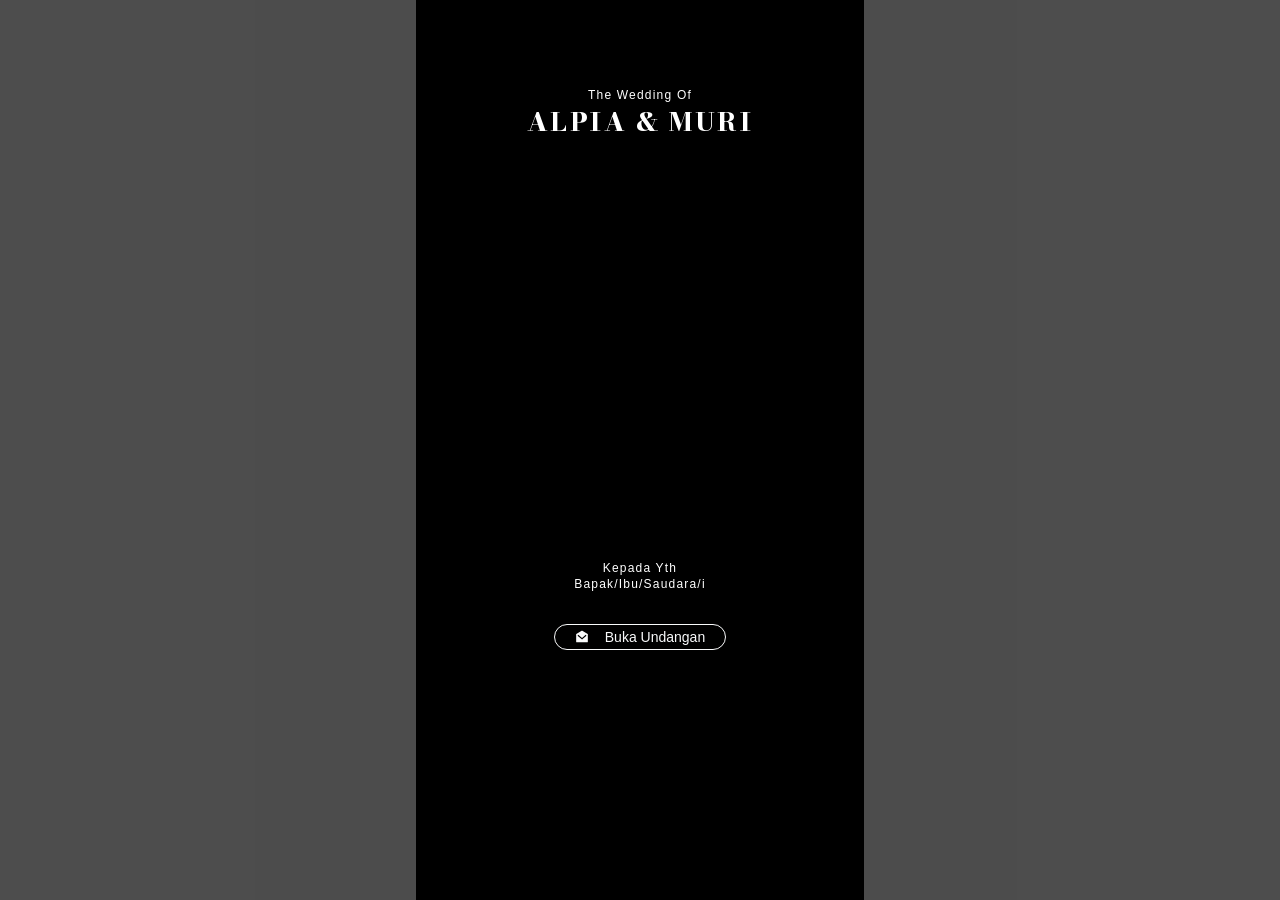
==== index.html @ f4f8a222 "Initial commit" ====
<!DOCTYPE html><html lang="en" class="geist_a71539c9-module__T19VSG__variable geist_mono_8d43a2aa-module__8Li5zG__variable bodoni_moda_7652cf96-module__VlKSiG__variable h-full antialiased"><head><meta charSet="utf-8"/><meta name="viewport" content="width=device-width, initial-scale=1"/><link rel="preload" href="/_next/static/media/52b5d5098cb87ddd-s.p.3r2y_bth_sjsm.woff2" as="font" crossorigin="" type="font/woff2"/><link rel="preload" href="/_next/static/media/797e433ab948586e-s.p.0r6juujl39pe6.woff2" as="font" crossorigin="" type="font/woff2"/><link rel="preload" href="/_next/static/media/caa3a2e1cccd8315-s.p.0wgildi0cnwt9.woff2" as="font" crossorigin="" type="font/woff2"/><link rel="stylesheet" href="/_next/static/chunks/2h4cigusio7qq.css" data-precedence="next"/><link rel="preload" as="script" fetchPriority="low" href="/_next/static/chunks/1xg6dlppo8pon.js"/><script src="/_next/static/chunks/1yfk8ndrhrifn.js" async=""></script><script src="/_next/static/chunks/2mbp4sn_dxc5r.js" async=""></script><script src="/_next/static/chunks/0s5_pk4kzxk9z.js" async=""></script><script src="/_next/static/chunks/turbopack-2jgj5ky967_so.js" async=""></script><script src="/_next/static/chunks/3q5otk3kvhg4o.js" async="" crossorigin=""></script><script src="/_next/static/chunks/3sauvjtik_92y.js" async="" crossorigin=""></script><title>Wedding of Alpia &amp; Muri</title><meta name="description" content="Tanpa mengurangi rasa hormat, kami mengundang anda untuk hadir di acara pernikahan kami."/><meta property="og:title" content="Wedding of Alpia &amp; Muri"/><meta property="og:description" content="Tanpa mengurangi rasa hormat, kami mengundang anda untuk hadir di acara pernikahan kami."/><meta property="og:url" content="https://wedding-alpia-and-muri.amy.web.id/"/><meta property="og:site_name" content="Undangan Aqiqah"/><meta property="og:locale" content="id_ID"/><meta property="og:image" content="https://res.cloudinary.com/l57gpxko/image/upload/w_800,c_limit,q_auto,f_auto/v1788965086/landing_1_zumnjy.webp"/><meta property="og:image:width" content="800"/><meta property="og:image:height" content="800"/><meta property="og:image:alt" content="Wedding of Alpia &amp; Muri"/><meta property="og:type" content="website"/><meta name="twitter:card" content="summary_large_image"/><meta name="twitter:title" content="Wedding of Alpia &amp; Muri"/><meta name="twitter:description" content="Dengan penuh rasa syukur kepada Allah SWT..."/><meta name="twitter:image" content="https://res.cloudinary.com/l57gpxko/image/upload/w_800,c_limit,q_auto,f_auto/v1788965086/landing_1_zumnjy.webp"/><link rel="icon" href="/favicon.ico?favicon.310s7px8fjeit.ico" sizes="256x256" type="image/x-icon"/><meta name="next-size-adjust" content=""/><script src="/_next/static/chunks/0cz1d0mv5g_q7.js" noModule=""></script></head><body class="min-h-full flex flex-col"><div hidden=""><!--$--><!--/$--></div><!--$!--><template data-dgst="BAILOUT_TO_CLIENT_SIDE_RENDERING"></template><!--/$--><script src="/_next/static/chunks/1xg6dlppo8pon.js" id="_R_" async=""></script><script>(self.__next_f=self.__next_f||[]).push([0])</script><script>self.__next_f.push([1,"1:\"$Sreact.fragment\"\n2:\"$Sreact.suspense\"\n3:I[6219,[\"/_next/static/chunks/3q5otk3kvhg4o.js\"],\"default\"]\n4:I[45813,[\"/_next/static/chunks/3q5otk3kvhg4o.js\"],\"default\"]\n5:I[95279,[\"/_next/static/chunks/3q5otk3kvhg4o.js\"],\"ClientPageRoot\"]\n6:I[31713,[\"/_next/static/chunks/3q5otk3kvhg4o.js\",\"/_next/static/chunks/3sauvjtik_92y.js\"],\"default\"]\n9:I[11174,[\"/_next/static/chunks/3q5otk3kvhg4o.js\"],\"OutletBoundary\"]\nb:I[11174,[\"/_next/static/chunks/3q5otk3kvhg4o.js\"],\"ViewportBoundary\"]\nd:I[11174,[\"/_next/static/chunks/3q5otk3kvhg4o.js\"],\"MetadataBoundary\"]\nf:I[60874,[\"/_next/static/chunks/3q5otk3kvhg4o.js\"],\"default\",1]\n:HL[\"/_next/static/chunks/2h4cigusio7qq.css\",\"style\"]\n:HL[\"/_next/static/media/52b5d5098cb87ddd-s.p.3r2y_bth_sjsm.woff2\",\"font\",{\"crossOrigin\":\"\",\"type\":\"font/woff2\"}]\n:HL[\"/_next/static/media/797e433ab948586e-s.p.0r6juujl39pe6.woff2\",\"font\",{\"crossOrigin\":\"\",\"type\":\"font/woff2\"}]\n:HL[\"/_next/static/media/caa3a2e1cccd8315-s.p.0wgildi0cnwt9.woff2\",\"font\",{\"crossOrigin\":\"\",\"type\":\"font/woff2\"}]\n0:{\"P\":null,\"c\":[\"\",\"\"],\"q\":\"\",\"i\":false,\"f\":[[[\"\",{\"children\":[\"__PAGE__\",{},\"$undefined\",\"$undefined\",4608]},\"$undefined\",\"$undefined\",4624],[[\"$\",\"$1\",\"c\",{\"children\":[[[\"$\",\"link\",\"0\",{\"rel\":\"stylesheet\",\"href\":\"/_next/static/chunks/2h4cigusio7qq.css\",\"precedence\":\"next\",\"crossOrigin\":\"$undefined\",\"nonce\":\"$undefined\"}],[\"$\",\"script\",\"script-0\",{\"src\":\"/_next/static/chunks/3q5otk3kvhg4o.js\",\"async\":true,\"nonce\":\"$undefined\"}]],[\"$\",\"html\",null,{\"lang\":\"en\",\"className\":\"geist_a71539c9-module__T19VSG__variable geist_mono_8d43a2aa-module__8Li5zG__variable bodoni_moda_7652cf96-module__VlKSiG__variable h-full antialiased\",\"children\":[\"$\",\"body\",null,{\"className\":\"min-h-full flex flex-col\",\"children\":[\"$\",\"$2\",null,{\"children\":[\"$\",\"$L3\",null,{\"parallelRouterKey\":\"children\",\"error\":\"$undefined\",\"errorStyles\":\"$undefined\",\"errorScripts\":\"$undefined\",\"template\":[\"$\",\"$L4\",null,{}],\"templateStyles\":\"$undefined\",\"templateScripts\":\"$undefined\",\"notFound\":[[[\"$\",\"title\",null,{\"children\":\"404: This page could not be found.\"}],[\"$\",\"div\",null,{\"style\":{\"fontFamily\":\"system-ui,\\\"Segoe UI\\\",Roboto,Helvetica,Arial,sans-serif,\\\"Apple Color Emoji\\\",\\\"Segoe UI Emoji\\\"\",\"height\":\"100vh\",\"textAlign\":\"center\",\"display\":\"flex\",\"flexDirection\":\"column\",\"alignItems\":\"center\",\"justifyContent\":\"center\"},\"children\":[\"$\",\"div\",null,{\"children\":[[\"$\",\"style\",null,{\"dangerouslySetInnerHTML\":{\"__html\":\"body{color:#000;background:#fff;margin:0}.next-error-h1{border-right:1px solid rgba(0,0,0,.3)}@media (prefers-color-scheme:dark){body{color:#fff;background:#000}.next-error-h1{border-right:1px solid rgba(255,255,255,.3)}}\"}}],[\"$\",\"h1\",null,{\"className\":\"next-error-h1\",\"style\":{\"display\":\"inline-block\",\"margin\":\"0 20px 0 0\",\"padding\":\"0 23px 0 0\",\"fontSize\":24,\"fontWeight\":500,\"verticalAlign\":\"top\",\"lineHeight\":\"49px\"},\"children\":404}],[\"$\",\"div\",null,{\"style\":{\"display\":\"inline-block\"},\"children\":[\"$\",\"h2\",null,{\"style\":{\"fontSize\":14,\"fontWeight\":400,\"lineHeight\":\"49px\",\"margin\":0},\"children\":\"This page could not be found.\"}]}]]}]}]],[]],\"forbidden\":\"$undefined\",\"unauthorized\":\"$undefined\"}]}]}]}]]}],{\"children\":[[\"$\",\"$1\",\"c\",{\"children\":[[\"$\",\"$L5\",null,{\"Component\":\"$6\",\"serverProvidedParams\":{\"searchParams\":{},\"params\":{},\"promises\":[\"$@7\",\"$@8\"]}}],[[\"$\",\"script\",\"script-0\",{\"src\":\"/_next/static/chunks/3sauvjtik_92y.js\",\"async\":true,\"nonce\":\"$undefined\"}]],[\"$\",\"$L9\",null,{\"children\":[\"$\",\"$2\",null,{\"name\":\"Next.MetadataOutlet\",\"children\":\"$@a\"}]}]]}],{},null,false,null]},null,false,null],[\"$\",\"$1\",\"h\",{\"children\":[null,[\"$\",\"$Lb\",null,{\"children\":\"$Lc\"}],[\"$\",\"div\",null,{\"hidden\":true,\"children\":[\"$\",\"$Ld\",null,{\"children\":[\"$\",\"$2\",null,{\"name\":\"Next.Metadata\",\"children\":\"$Le\"}]}]}],[\"$\",\"meta\",null,{\"name\":\"next-size-adjust\",\"content\":\"\"}]]}],false]],\"m\":\"$undefined\",\"G\":[\"$f\",[[\"$\",\"link\",\"0\",{\"rel\":\"stylesheet\",\"href\":\"/_next/static/chunks/2h4cigusio7qq.css\",\"precedence\":\"next\",\"crossOrigin\":\"$undefined\",\"nonce\":\"$undefined\"}]]],\"S\":true,\"h\":null,\"r\":\"$undefined\",\"s\":\"$undefined\",\"a\":\"$undefined\",\"l\":\"$undefined\",\"p\":\"$undefined\",\"d\":\"$undefined\",\"b\":\"_YslIHbgOgaGmcqptrGS9\"}\n7:{}\n8:\"$0:f:0:1:1:children:0:props:children:0:props:serverProvidedParams:params\"\nc:[[\"$\",\"meta\",\"0\",{\"charSet\":\"utf-8\"}],[\"$\",\"meta\",\"1\",{\"name\":\"viewport\",\"content\":\"width=device-width, initial-scale=1\"}]]\n10:I[13881,[\"/_next/static/chunks/3q5otk3kvhg4o.js\"],\"IconMark\"]\na:null\ne:[[\"$\",\"title\",\"0\",{\"children\":\"Wedding of Alpia \u0026 Muri\"}],[\"$\",\"meta\",\"1\",{\"name\":\"description\",\"content\":\"Tanpa mengurangi rasa hormat, kami mengundang anda untuk hadir di acara pernikahan kami.\"}],[\"$\",\"meta\",\"2\",{\"property\":\"og:title\",\"content\":\"Wedding of Alpia \u0026 Muri\"}],[\"$\",\"meta\",\"3\",{\"property\":\"og:description\",\"content\":\"Tanpa mengurangi rasa hormat, kami mengundang anda untuk hadir di acara pernikahan kami.\"}],[\"$\",\"meta\",\"4\",{\"property\":\"og:url\",\"content\":\"https://wedding-alpia-and-muri.amy.web.id/\"}],[\"$\",\"meta\",\"5\",{\"property\":\"og:site_name\",\"content\":\"Undangan Aqiqah\"}],[\"$\",\"meta\",\"6\",{\"property\":\"og:locale\",\"content\":\"id_ID\"}],[\"$\",\"meta\",\"7\",{\"property\":\"og:image\",\"content\":\"https://res.cloudinary.com/l57gpxko/image/upload/w_800,c_limit,q_auto,f_auto/v1788965086/landing_1_zumnjy.webp\"}],[\"$\",\"meta\",\"8\",{\"property\":\"og:image:width\",\"content\":\"800\"}],[\"$\",\"meta\",\"9\",{\"property\":\"og:image:height\",\"content\":\"800\"}],[\"$\",\"meta\",\"10\",{\"property\":\"og:image:alt\",\"content\":\"Wedding of Alpia \u0026 Muri\"}],[\"$\",\"meta\",\"11\",{\"property\":\"og:type\",\"content\":\"website\"}],[\"$\",\"meta\",\"12\",{\"name\":\"twitter:card\",\"content\":\"summary_large_image\"}],[\"$\",\"meta\",\"13\",{\"name\":\"twitter:title\",\"content\":\"Wedding of Alpia \u0026 Muri\"}],[\"$\",\"meta\",\"14\",{\"name\":\"twitter:description\",\"content\":\"Dengan penuh rasa syukur kepada Allah SWT...\"}],[\"$\",\"meta\",\"15\",{\"name\":\"twitter:image\",\"content\":\"https://res.cloudinary.com/l57gpxko/image/upload/w_800,c_limit,q_auto,f_auto/v1788965086/landing_1_zumnjy.webp\"}],[\"$\",\"link\",\"16\",{\"rel\":\"icon\",\"href\":\"/favicon.ico?favicon.310s7px8fjeit.ico\",\"sizes\":\"256x256\",\"type\":\"image/x-icon\"}],[\"$\",\"$L10\",\"17\",{}]]\n"])</script></body></html>
---- _next/static/chunks/2h4cigusio7qq.css ----
@font-face{font-family:Geist;font-style:normal;font-weight:100 900;font-display:swap;src:url(../media/fef07dbb0973bf53-s.3p2_lha1f2xer.woff2)format("woff2");unicode-range:U+460-52F,U+1C80-1C8A,U+20B4,U+2DE0-2DFF,U+A640-A69F,U+FE2E-FE2F}@font-face{font-family:Geist;font-style:normal;font-weight:100 900;font-display:swap;src:url(../media/8a480f0b521d4e75-s.1qq4vpdcun5oj.woff2)format("woff2");unicode-range:U+301,U+400-45F,U+490-491,U+4B0-4B1,U+2116}@font-face{font-family:Geist;font-style:normal;font-weight:100 900;font-display:swap;src:url(../media/53b9e256198e5412-s.390ncx5urfkfu.woff2)format("woff2");unicode-range:U+102-103,U+110-111,U+128-129,U+168-169,U+1A0-1A1,U+1AF-1B0,U+300-301,U+303-304,U+308-309,U+323,U+329,U+1EA0-1EF9,U+20AB}@font-face{font-family:Geist;font-style:normal;font-weight:100 900;font-display:swap;src:url(../media/7178b3e590c64307-s.21jp631_3pja2.woff2)format("woff2");unicode-range:U+100-2BA,U+2BD-2C5,U+2C7-2CC,U+2CE-2D7,U+2DD-2FF,U+304,U+308,U+329,U+1D00-1DBF,U+1E00-1E9F,U+1EF2-1EFF,U+2020,U+20A0-20AB,U+20AD-20C0,U+2113,U+2C60-2C7F,U+A720-A7FF}@font-face{font-family:Geist;font-style:normal;font-weight:100 900;font-display:swap;src:url(../media/caa3a2e1cccd8315-s.p.0wgildi0cnwt9.woff2)format("woff2");unicode-range:U+??,U+131,U+152-153,U+2BB-2BC,U+2C6,U+2DA,U+2DC,U+304,U+308,U+329,U+2000-206F,U+20AC,U+2122,U+2191,U+2193,U+2212,U+2215,U+FEFF,U+FFFD}@font-face{font-family:Geist Fallback;src:local(Arial);ascent-override:95.94%;descent-override:28.16%;line-gap-override:0.0%;size-adjust:104.76%}.geist_a71539c9-module__T19VSG__className{font-family:Geist,Geist Fallback;font-style:normal}.geist_a71539c9-module__T19VSG__variable{--font-geist-sans:"Geist", "Geist Fallback"}
@font-face{font-family:Geist Mono;font-style:normal;font-weight:100 900;font-display:swap;src:url(../media/5ce348bf30bf5439-s.31988l_ccedte.woff2)format("woff2");unicode-range:U+460-52F,U+1C80-1C8A,U+20B4,U+2DE0-2DFF,U+A640-A69F,U+FE2E-FE2F}@font-face{font-family:Geist Mono;font-style:normal;font-weight:100 900;font-display:swap;src:url(../media/4fa387ec64143e14-s.2tuy5pz7dlieh.woff2)format("woff2");unicode-range:U+301,U+400-45F,U+490-491,U+4B0-4B1,U+2116}@font-face{font-family:Geist Mono;font-style:normal;font-weight:100 900;font-display:swap;src:url(../media/6306c77e7c8268e4-s.2dbetqa9o8jxf.woff2)format("woff2");unicode-range:U+2000-2001,U+2004-2008,U+200A,U+23B8-23BD,U+2500-259F}@font-face{font-family:Geist Mono;font-style:normal;font-weight:100 900;font-display:swap;src:url(../media/7d817b4c03b0c5f1-s.1uyisp29ctx0d.woff2)format("woff2");unicode-range:U+102-103,U+110-111,U+128-129,U+168-169,U+1A0-1A1,U+1AF-1B0,U+300-301,U+303-304,U+308-309,U+323,U+329,U+1EA0-1EF9,U+20AB}@font-face{font-family:Geist Mono;font-style:normal;font-weight:100 900;font-display:swap;src:url(../media/bbc41e54d2fcbd21-s.1rgnod-3esatf.woff2)format("woff2");unicode-range:U+100-2BA,U+2BD-2C5,U+2C7-2CC,U+2CE-2D7,U+2DD-2FF,U+304,U+308,U+329,U+1D00-1DBF,U+1E00-1E9F,U+1EF2-1EFF,U+2020,U+20A0-20AB,U+20AD-20C0,U+2113,U+2C60-2C7F,U+A720-A7FF}@font-face{font-family:Geist Mono;font-style:normal;font-weight:100 900;font-display:swap;src:url(../media/797e433ab948586e-s.p.0r6juujl39pe6.woff2)format("woff2");unicode-range:U+??,U+131,U+152-153,U+2BB-2BC,U+2C6,U+2DA,U+2DC,U+304,U+308,U+329,U+2000-206F,U+20AC,U+2122,U+2191,U+2193,U+2212,U+2215,U+FEFF,U+FFFD}@font-face{font-family:Geist Mono Fallback;src:local(Arial);ascent-override:74.67%;descent-override:21.92%;line-gap-override:0.0%;size-adjust:134.59%}.geist_mono_8d43a2aa-module__8Li5zG__className{font-family:Geist Mono,Geist Mono Fallback;font-style:normal}.geist_mono_8d43a2aa-module__8Li5zG__variable{--font-geist-mono:"Geist Mono", "Geist Mono Fallback"}
@font-face{font-family:Bodoni Moda;font-style:normal;font-weight:400 900;font-display:swap;src:url(../media/856ed4826022579c-s.1cpddmc67dokk.woff2)format("woff2");unicode-range:U+302-303,U+305,U+307-308,U+310,U+312,U+315,U+31A,U+326-327,U+32C,U+32F-330,U+332-333,U+338,U+33A,U+346,U+34D,U+391-3A1,U+3A3-3A9,U+3B1-3C9,U+3D1,U+3D5-3D6,U+3F0-3F1,U+3F4-3F5,U+2016-2017,U+2034-2038,U+203C,U+2040,U+2043,U+2047,U+2050,U+2057,U+205F,U+2070-2071,U+2074-208E,U+2090-209C,U+20D0-20DC,U+20E1,U+20E5-20EF,U+2100-2112,U+2114-2115,U+2117-2121,U+2123-214F,U+2190,U+2192,U+2194-21AE,U+21B0-21E5,U+21F1-21F2,U+21F4-2211,U+2213-2214,U+2216-22FF,U+2308-230B,U+2310,U+2319,U+231C-2321,U+2336-237A,U+237C,U+2395,U+239B-23B7,U+23D0,U+23DC-23E1,U+2474-2475,U+25AF,U+25B3,U+25B7,U+25BD,U+25C1,U+25CA,U+25CC,U+25FB,U+266D-266F,U+27C0-27FF,U+2900-2AFF,U+2B0E-2B11,U+2B30-2B4C,U+2BFE,U+3030,U+FF5B,U+FF5D,U+1D400-1D7FF,U+1EE??}@font-face{font-family:Bodoni Moda;font-style:normal;font-weight:400 900;font-display:swap;src:url(../media/33f10b7fa82524eb-s.0ftw11mz8-j6u.woff2)format("woff2");unicode-range:U+1-C,U+E-1F,U+7F-9F,U+20DD-20E0,U+20E2-20E4,U+2150-218F,U+2190,U+2192,U+2194-2199,U+21AF,U+21E6-21F0,U+21F3,U+2218-2219,U+2299,U+22C4-22C6,U+2300-243F,U+2440-244A,U+2460-24FF,U+25A0-27BF,U+28??,U+2921-2922,U+2981,U+29BF,U+29EB,U+2B??,U+4DC0-4DFF,U+FFF9-FFFB,U+10140-1018E,U+10190-1019C,U+101A0,U+101D0-101FD,U+102E0-102FB,U+10E60-10E7E,U+1D2C0-1D2D3,U+1D2E0-1D37F,U+1F0??,U+1F100-1F1AD,U+1F1E6-1F1FF,U+1F30D-1F30F,U+1F315,U+1F31C,U+1F31E,U+1F320-1F32C,U+1F336,U+1F378,U+1F37D,U+1F382,U+1F393-1F39F,U+1F3A7-1F3A8,U+1F3AC-1F3AF,U+1F3C2,U+1F3C4-1F3C6,U+1F3CA-1F3CE,U+1F3D4-1F3E0,U+1F3ED,U+1F3F1-1F3F3,U+1F3F5-1F3F7,U+1F408,U+1F415,U+1F41F,U+1F426,U+1F43F,U+1F441-1F442,U+1F444,U+1F446-1F449,U+1F44C-1F44E,U+1F453,U+1F46A,U+1F47D,U+1F4A3,U+1F4B0,U+1F4B3,U+1F4B9,U+1F4BB,U+1F4BF,U+1F4C8-1F4CB,U+1F4D6,U+1F4DA,U+1F4DF,U+1F4E3-1F4E6,U+1F4EA-1F4ED,U+1F4F7,U+1F4F9-1F4FB,U+1F4FD-1F4FE,U+1F503,U+1F507-1F50B,U+1F50D,U+1F512-1F513,U+1F53E-1F54A,U+1F54F-1F5FA,U+1F610,U+1F650-1F67F,U+1F687,U+1F68D,U+1F691,U+1F694,U+1F698,U+1F6AD,U+1F6B2,U+1F6B9-1F6BA,U+1F6BC,U+1F6C6-1F6CF,U+1F6D3-1F6D7,U+1F6E0-1F6EA,U+1F6F0-1F6F3,U+1F6F7-1F6FC,U+1F7??,U+1F800-1F80B,U+1F810-1F847,U+1F850-1F859,U+1F860-1F887,U+1F890-1F8AD,U+1F8B0-1F8BB,U+1F8C0-1F8C1,U+1F900-1F90B,U+1F93B,U+1F946,U+1F984,U+1F996,U+1F9E9,U+1FA00-1FA6F,U+1FA70-1FA7C,U+1FA80-1FA89,U+1FA8F-1FAC6,U+1FACE-1FADC,U+1FADF-1FAE9,U+1FAF0-1FAF8,U+1FB??}@font-face{font-family:Bodoni Moda;font-style:normal;font-weight:400 900;font-display:swap;src:url(../media/34eaf81c50a1ffa9-s.0utccxs2wm2qn.woff2)format("woff2");unicode-range:U+100-2BA,U+2BD-2C5,U+2C7-2CC,U+2CE-2D7,U+2DD-2FF,U+304,U+308,U+329,U+1D00-1DBF,U+1E00-1E9F,U+1EF2-1EFF,U+2020,U+20A0-20AB,U+20AD-20C0,U+2113,U+2C60-2C7F,U+A720-A7FF}@font-face{font-family:Bodoni Moda;font-style:normal;font-weight:400 900;font-display:swap;src:url(../media/52b5d5098cb87ddd-s.p.3r2y_bth_sjsm.woff2)format("woff2");unicode-range:U+??,U+131,U+152-153,U+2BB-2BC,U+2C6,U+2DA,U+2DC,U+304,U+308,U+329,U+2000-206F,U+20AC,U+2122,U+2191,U+2193,U+2212,U+2215,U+FEFF,U+FFFD}@font-face{font-family:Bodoni Moda Fallback;src:local(Times New Roman);ascent-override:98.5%;descent-override:35.02%;line-gap-override:0.0%;size-adjust:114.22%}.bodoni_moda_7652cf96-module__VlKSiG__className{font-family:Bodoni Moda,Bodoni Moda Fallback;font-style:normal}.bodoni_moda_7652cf96-module__VlKSiG__variable{--font-bodoni-moda:"Bodoni Moda", "Bodoni Moda Fallback"}
@layer properties{@supports (((-webkit-hyphens:none)) and (not (margin-trim:inline))) or ((-moz-orient:inline) and (not (color:rgb(from red r g b)))){*,:before,:after,::backdrop{--tw-translate-x:0;--tw-translate-y:0;--tw-translate-z:0;--tw-border-style:solid;--tw-font-weight:initial;--tw-tracking:initial;--tw-shadow:0 0 #0000;--tw-shadow-color:initial;--tw-shadow-alpha:100%;--tw-inset-shadow:0 0 #0000;--tw-inset-shadow-color:initial;--tw-inset-shadow-alpha:100%;--tw-ring-color:initial;--tw-ring-shadow:0 0 #0000;--tw-inset-ring-color:initial;--tw-inset-ring-shadow:0 0 #0000;--tw-ring-inset:initial;--tw-ring-offset-width:0px;--tw-ring-offset-color:#fff;--tw-ring-offset-shadow:0 0 #0000;--tw-duration:initial;--tw-ease:initial}}}@layer theme{:root,:host{--color-gray-50:#f9fafb;--color-black:#000;--color-white:#fff;--spacing:.25rem;--container-md:28rem;--text-xs:.75rem;--text-xs--line-height:calc(1 / .75);--text-sm:.875rem;--text-sm--line-height:calc(1.25 / .875);--text-lg:1.125rem;--text-lg--line-height:calc(1.75 / 1.125);--text-xl:1.25rem;--text-xl--line-height:calc(1.75 / 1.25);--font-weight-normal:400;--font-weight-bold:700;--font-weight-extrabold:800;--tracking-widest:.1em;--radius-2xl:1rem;--ease-in-out:cubic-bezier(.4, 0, .2, 1);--default-transition-duration:.15s;--default-transition-timing-function:cubic-bezier(.4, 0, .2, 1);--default-font-family:var(--font-geist-sans);--default-mono-font-family:var(--font-geist-mono)}@supports (color:lab(0% 0 0)){:root,:host{--color-gray-50:lab(98.2596% -.247031 -.706708)}}}@layer base{*,:after,:before,::backdrop{box-sizing:border-box;border:0 solid;margin:0;padding:0}::file-selector-button{box-sizing:border-box;border:0 solid;margin:0;padding:0}html,:host{-webkit-text-size-adjust:100%;tab-size:4;line-height:1.5;font-family:var(--default-font-family,-apple-system, BlinkMacSystemFont, "Segoe UI", Roboto, "Helvetica Neue", "Noto Sans", Arial, sans-serif, "Apple Color Emoji", "Segoe UI Emoji", "Segoe UI Symbol", "Noto Color Emoji");font-feature-settings:var(--default-font-feature-settings,normal);font-variation-settings:var(--default-font-variation-settings,normal);-webkit-tap-highlight-color:transparent}hr{height:0;color:inherit;border-top-width:1px}abbr:where([title]){-webkit-text-decoration:underline dotted;text-decoration:underline dotted}h1,h2,h3,h4,h5,h6{font-size:inherit;font-weight:inherit}a{color:inherit;-webkit-text-decoration:inherit;-webkit-text-decoration:inherit;-webkit-text-decoration:inherit;-webkit-text-decoration:inherit;text-decoration:inherit}b,strong{font-weight:bolder}code,kbd,samp,pre{font-family:var(--default-mono-font-family,ui-monospace, SFMono-Regular, Menlo, Monaco, Consolas, "Liberation Mono", "Courier New", monospace);font-feature-settings:var(--default-mono-font-feature-settings,normal);font-variation-settings:var(--default-mono-font-variation-settings,normal);font-size:1em}small{font-size:80%}sub,sup{vertical-align:baseline;font-size:75%;line-height:0;position:relative}sub{bottom:-.25em}sup{top:-.5em}table{text-indent:0;border-color:inherit;border-collapse:collapse}:-moz-focusring:where(:not(iframe)){outline:auto}progress{vertical-align:baseline}summary{display:list-item}ol,ul,menu{list-style:none}img,svg,video,canvas,audio,iframe,embed,object{vertical-align:middle;display:block}img,video{max-width:100%;height:auto}button,input,select,optgroup,textarea{font:inherit;font-feature-settings:inherit;font-variation-settings:inherit;letter-spacing:inherit;color:inherit;opacity:1;background-color:#0000;border-radius:0}::file-selector-button{font:inherit;font-feature-settings:inherit;font-variation-settings:inherit;letter-spacing:inherit;color:inherit;opacity:1;background-color:#0000;border-radius:0}:where(select:is([multiple],[size])) optgroup{font-weight:bolder}:where(select:is([multiple],[size])) optgroup option{padding-inline-start:20px}::file-selector-button{margin-inline-end:4px}::placeholder{opacity:1}@supports (not ((-webkit-appearance:-apple-pay-button))) or (contain-intrinsic-size:1px){::placeholder{color:currentColor}@supports (color:color-mix(in lab, red, red)){::placeholder{color:color-mix(in oklab, currentcolor 50%, transparent)}}}textarea{resize:vertical}::-webkit-search-decoration{-webkit-appearance:none}::-webkit-date-and-time-value{min-height:1lh;text-align:inherit}::-webkit-datetime-edit{display:inline-flex}::-webkit-datetime-edit-fields-wrapper{padding:0}::-webkit-datetime-edit{padding-block:0}::-webkit-datetime-edit-year-field{padding-block:0}::-webkit-datetime-edit-month-field{padding-block:0}::-webkit-datetime-edit-day-field{padding-block:0}::-webkit-datetime-edit-hour-field{padding-block:0}::-webkit-datetime-edit-minute-field{padding-block:0}::-webkit-datetime-edit-second-field{padding-block:0}::-webkit-datetime-edit-millisecond-field{padding-block:0}::-webkit-datetime-edit-meridiem-field{padding-block:0}::-webkit-calendar-picker-indicator{line-height:1}:-moz-ui-invalid{box-shadow:none}button,input:where([type=button],[type=reset],[type=submit]){appearance:button}::file-selector-button{appearance:button}::-webkit-inner-spin-button{height:auto}::-webkit-outer-spin-button{height:auto}[hidden]:where(:not([hidden=until-found])){display:none!important}}@layer components;@layer utilities{.absolute{position:absolute}.fixed{position:fixed}.inset-0{inset:0}.top-\[15\%\]{top:15%}.top-\[60\%\]{top:60%}.bottom-3{bottom:calc(var(--spacing) * 3)}.left-1\/2{left:50%}.z-0{z-index:0}.z-1{z-index:1}.z-9999{z-index:9999}.mx-auto{margin-inline:auto}.-mt-12{margin-top:calc(var(--spacing) * -12)}.mt-2{margin-top:calc(var(--spacing) * 2)}.mt-5{margin-top:calc(var(--spacing) * 5)}.mb-2{margin-bottom:calc(var(--spacing) * 2)}.mb-5{margin-bottom:calc(var(--spacing) * 5)}.block{display:block}.flex{display:flex}.hidden{display:none}.h-dvh{height:100dvh}.h-full{height:100%}.max-h-dvh{max-height:100dvh}.min-h-dvh{min-height:100dvh}.min-h-full{min-height:100%}.w-20{width:calc(var(--spacing) * 20)}.w-dvw{width:100dvw}.w-full{width:100%}.max-w-md{max-width:var(--container-md)}.-translate-x-1\/2{--tw-translate-x:calc(calc(1 / 2 * 100%) * -1);translate:var(--tw-translate-x) var(--tw-translate-y)}.-translate-y-full{--tw-translate-y:-100%;translate:var(--tw-translate-x) var(--tw-translate-y)}.translate-y-0{--tw-translate-y:0px;translate:var(--tw-translate-x) var(--tw-translate-y)}.cursor-pointer{cursor:pointer}.flex-col{flex-direction:column}.flex-row{flex-direction:row}.flex-wrap{flex-wrap:wrap}.items-center{align-items:center}.justify-around{justify-content:space-around}.justify-center{justify-content:center}.gap-2{gap:calc(var(--spacing) * 2)}.gap-4{gap:calc(var(--spacing) * 4)}.rounded-2xl{border-radius:var(--radius-2xl)}.rounded-full{border-radius:3.40282e38px}.border{border-style:var(--tw-border-style);border-width:1px}.bg-black{background-color:var(--color-black)}.bg-black\/30{background-color:#0000004d}@supports (color:color-mix(in lab, red, red)){.bg-black\/30{background-color:color-mix(in oklab, var(--color-black) 30%, transparent)}}.bg-black\/70{background-color:#000000b3}@supports (color:color-mix(in lab, red, red)){.bg-black\/70{background-color:color-mix(in oklab, var(--color-black) 70%, transparent)}}.bg-\[url\(\'https\:\/\/res\.cloudinary\.com\/l57gpxko\/image\/upload\/q_auto\,f_auto\/v1788965086\/landing_1_zumnjy\.webp\'\)\]{background-image:url(https://res.cloudinary.com/l57gpxko/image/upload/q_auto,f_auto/v1788965086/landing_1_zumnjy.webp)}.bg-cover{background-size:cover}.bg-center{background-position:50%}.bg-no-repeat{background-repeat:no-repeat}.object-cover{object-fit:cover}.p-1{padding:var(--spacing)}.p-2{padding:calc(var(--spacing) * 2)}.px-5{padding-inline:calc(var(--spacing) * 5)}.py-0\.5{padding-block:calc(var(--spacing) * .5)}.py-10{padding-block:calc(var(--spacing) * 10)}.text-center{text-align:center}.font-bodoni{font-family:var(--font-bodoni-moda)}.text-lg{font-size:var(--text-lg);line-height:var(--tw-leading,var(--text-lg--line-height))}.text-sm{font-size:var(--text-sm);line-height:var(--tw-leading,var(--text-sm--line-height))}.text-xl{font-size:var(--text-xl);line-height:var(--tw-leading,var(--text-xl--line-height))}.text-xs{font-size:var(--text-xs);line-height:var(--tw-leading,var(--text-xs--line-height))}.text-\[1\.6rem\]{font-size:1.6rem}.font-bold{--tw-font-weight:var(--font-weight-bold);font-weight:var(--font-weight-bold)}.font-extrabold{--tw-font-weight:var(--font-weight-extrabold);font-weight:var(--font-weight-extrabold)}.font-normal{--tw-font-weight:var(--font-weight-normal);font-weight:var(--font-weight-normal)}.tracking-widest{--tw-tracking:var(--tracking-widest);letter-spacing:var(--tracking-widest)}.text-gray-50{color:var(--color-gray-50)}.text-white{color:var(--color-white)}.uppercase{text-transform:uppercase}.antialiased{-webkit-font-smoothing:antialiased;-moz-osx-font-smoothing:grayscale}.shadow-lg{--tw-shadow:0 10px 15px -3px var(--tw-shadow-color,#0000001a), 0 4px 6px -4px var(--tw-shadow-color,#0000001a);box-shadow:var(--tw-inset-shadow), var(--tw-inset-ring-shadow), var(--tw-ring-offset-shadow), var(--tw-ring-shadow), var(--tw-shadow)}.transition-all{transition-property:all;transition-timing-function:var(--tw-ease,var(--default-transition-timing-function));transition-duration:var(--tw-duration,var(--default-transition-duration))}.transition-transform{transition-property:transform,translate,scale,rotate;transition-timing-function:var(--tw-ease,var(--default-transition-timing-function));transition-duration:var(--tw-duration,var(--default-transition-duration))}.duration-500{--tw-duration:.5s;transition-duration:.5s}.ease-in-out{--tw-ease:var(--ease-in-out);transition-timing-function:var(--ease-in-out)}}:root{--background:#fff;--foreground:#171717}@media (prefers-color-scheme:dark){:root{--background:#0a0a0a;--foreground:#ededed}}body{background:var(--background);color:var(--foreground);font-family:Arial,Helvetica,sans-serif}@property --tw-translate-x{syntax:"*";inherits:false;initial-value:0}@property --tw-translate-y{syntax:"*";inherits:false;initial-value:0}@property --tw-translate-z{syntax:"*";inherits:false;initial-value:0}@property --tw-border-style{syntax:"*";inherits:false;initial-value:solid}@property --tw-font-weight{syntax:"*";inherits:false}@property --tw-tracking{syntax:"*";inherits:false}@property --tw-shadow{syntax:"*";inherits:false;initial-value:0 0 #0000}@property --tw-shadow-color{syntax:"*";inherits:false}@property --tw-shadow-alpha{syntax:"<percentage>";inherits:false;initial-value:100%}@property --tw-inset-shadow{syntax:"*";inherits:false;initial-value:0 0 #0000}@property --tw-inset-shadow-color{syntax:"*";inherits:false}@property --tw-inset-shadow-alpha{syntax:"<percentage>";inherits:false;initial-value:100%}@property --tw-ring-color{syntax:"*";inherits:false}@property --tw-ring-shadow{syntax:"*";inherits:false;initial-value:0 0 #0000}@property --tw-inset-ring-color{syntax:"*";inherits:false}@property --tw-inset-ring-shadow{syntax:"*";inherits:false;initial-value:0 0 #0000}@property --tw-ring-inset{syntax:"*";inherits:false}@property --tw-ring-offset-width{syntax:"<length>";inherits:false;initial-value:0}@property --tw-ring-offset-color{syntax:"*";inherits:false;initial-value:#fff}@property --tw-ring-offset-shadow{syntax:"*";inherits:false;initial-value:0 0 #0000}@property --tw-duration{syntax:"*";inherits:false}@property --tw-ease{syntax:"*";inherits:false}
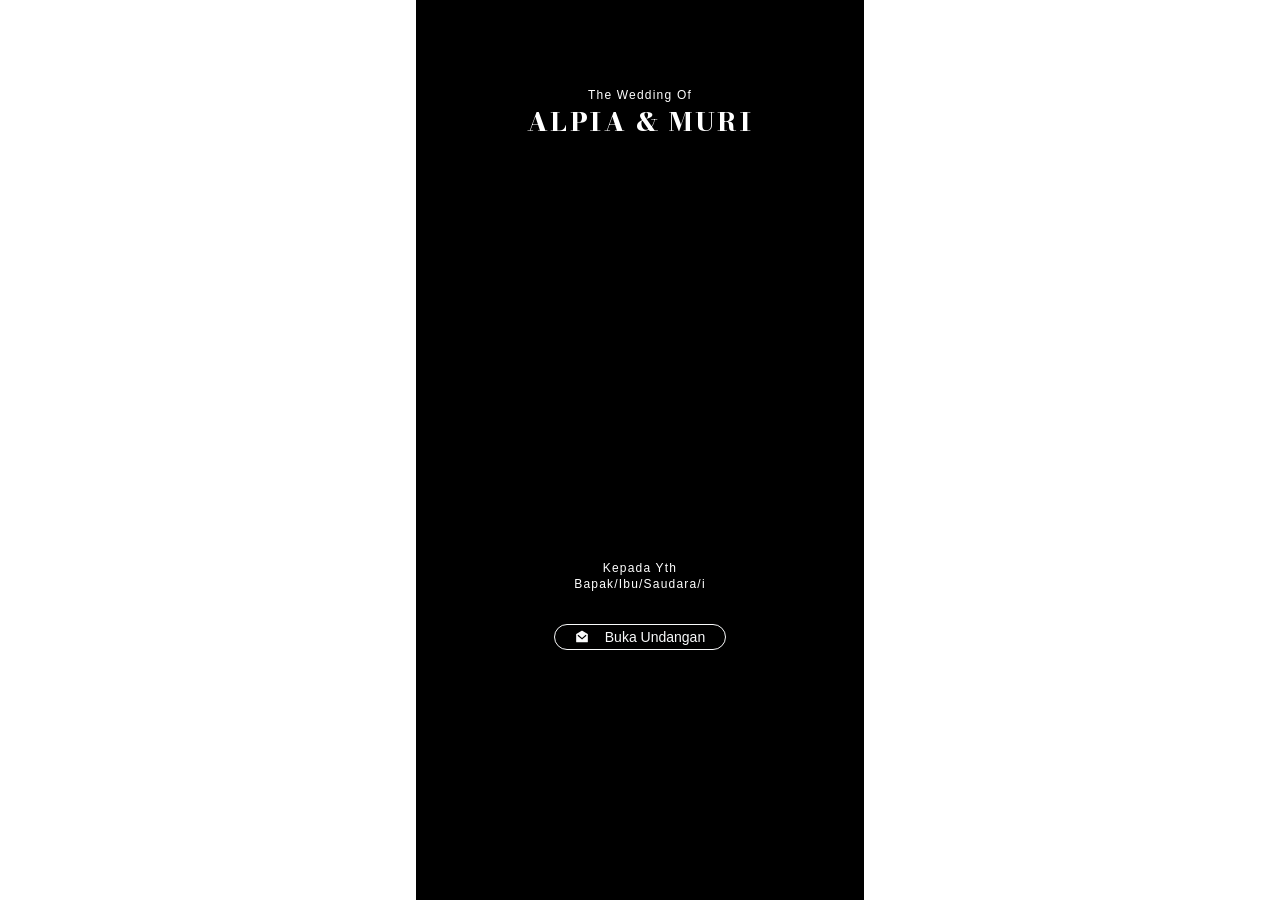
==== commit 7a55a97e: "change" ====
--- a/index.html
+++ b/index.html
@@ -1 +1 @@
-<!DOCTYPE html><html lang="en" class="geist_a71539c9-module__T19VSG__variable geist_mono_8d43a2aa-module__8Li5zG__variable bodoni_moda_7652cf96-module__VlKSiG__variable h-full antialiased"><head><meta charSet="utf-8"/><meta name="viewport" content="width=device-width, initial-scale=1"/><link rel="preload" href="/_next/static/media/52b5d5098cb87ddd-s.p.3r2y_bth_sjsm.woff2" as="font" crossorigin="" type="font/woff2"/><link rel="preload" href="/_next/static/media/797e433ab948586e-s.p.0r6juujl39pe6.woff2" as="font" crossorigin="" type="font/woff2"/><link rel="preload" href="/_next/static/media/caa3a2e1cccd8315-s.p.0wgildi0cnwt9.woff2" as="font" crossorigin="" type="font/woff2"/><link rel="stylesheet" href="/_next/static/chunks/2h4cigusio7qq.css" data-precedence="next"/><link rel="preload" as="script" fetchPriority="low" href="/_next/static/chunks/1xg6dlppo8pon.js"/><script src="/_next/static/chunks/1yfk8ndrhrifn.js" async=""></script><script src="/_next/static/chunks/2mbp4sn_dxc5r.js" async=""></script><script src="/_next/static/chunks/0s5_pk4kzxk9z.js" async=""></script><script src="/_next/static/chunks/turbopack-2jgj5ky967_so.js" async=""></script><script src="/_next/static/chunks/3q5otk3kvhg4o.js" async="" crossorigin=""></script><script src="/_next/static/chunks/3sauvjtik_92y.js" async="" crossorigin=""></script><title>Wedding of Alpia &amp; Muri</title><meta name="description" content="Tanpa mengurangi rasa hormat, kami mengundang anda untuk hadir di acara pernikahan kami."/><meta property="og:title" content="Wedding of Alpia &amp; Muri"/><meta property="og:description" content="Tanpa mengurangi rasa hormat, kami mengundang anda untuk hadir di acara pernikahan kami."/><meta property="og:url" content="https://wedding-alpia-and-muri.amy.web.id/"/><meta property="og:site_name" content="Undangan Aqiqah"/><meta property="og:locale" content="id_ID"/><meta property="og:image" content="https://res.cloudinary.com/l57gpxko/image/upload/w_800,c_limit,q_auto,f_auto/v1788965086/landing_1_zumnjy.webp"/><meta property="og:image:width" content="800"/><meta property="og:image:height" content="800"/><meta property="og:image:alt" content="Wedding of Alpia &amp; Muri"/><meta property="og:type" content="website"/><meta name="twitter:card" content="summary_large_image"/><meta name="twitter:title" content="Wedding of Alpia &amp; Muri"/><meta name="twitter:description" content="Dengan penuh rasa syukur kepada Allah SWT..."/><meta name="twitter:image" content="https://res.cloudinary.com/l57gpxko/image/upload/w_800,c_limit,q_auto,f_auto/v1788965086/landing_1_zumnjy.webp"/><link rel="icon" href="/favicon.ico?favicon.310s7px8fjeit.ico" sizes="256x256" type="image/x-icon"/><meta name="next-size-adjust" content=""/><script src="/_next/static/chunks/0cz1d0mv5g_q7.js" noModule=""></script></head><body class="min-h-full flex flex-col"><div hidden=""><!--$--><!--/$--></div><!--$!--><template data-dgst="BAILOUT_TO_CLIENT_SIDE_RENDERING"></template><!--/$--><script src="/_next/static/chunks/1xg6dlppo8pon.js" id="_R_" async=""></script><script>(self.__next_f=self.__next_f||[]).push([0])</script><script>self.__next_f.push([1,"1:\"$Sreact.fragment\"\n2:\"$Sreact.suspense\"\n3:I[6219,[\"/_next/static/chunks/3q5otk3kvhg4o.js\"],\"default\"]\n4:I[45813,[\"/_next/static/chunks/3q5otk3kvhg4o.js\"],\"default\"]\n5:I[95279,[\"/_next/static/chunks/3q5otk3kvhg4o.js\"],\"ClientPageRoot\"]\n6:I[31713,[\"/_next/static/chunks/3q5otk3kvhg4o.js\",\"/_next/static/chunks/3sauvjtik_92y.js\"],\"default\"]\n9:I[11174,[\"/_next/static/chunks/3q5otk3kvhg4o.js\"],\"OutletBoundary\"]\nb:I[11174,[\"/_next/static/chunks/3q5otk3kvhg4o.js\"],\"ViewportBoundary\"]\nd:I[11174,[\"/_next/static/chunks/3q5otk3kvhg4o.js\"],\"MetadataBoundary\"]\nf:I[60874,[\"/_next/static/chunks/3q5otk3kvhg4o.js\"],\"default\",1]\n:HL[\"/_next/static/chunks/2h4cigusio7qq.css\",\"style\"]\n:HL[\"/_next/static/media/52b5d5098cb87ddd-s.p.3r2y_bth_sjsm.woff2\",\"font\",{\"crossOrigin\":\"\",\"type\":\"font/woff2\"}]\n:HL[\"/_next/static/media/797e433ab948586e-s.p.0r6juujl39pe6.woff2\",\"font\",{\"crossOrigin\":\"\",\"type\":\"font/woff2\"}]\n:HL[\"/_next/static/media/caa3a2e1cccd8315-s.p.0wgildi0cnwt9.woff2\",\"font\",{\"crossOrigin\":\"\",\"type\":\"font/woff2\"}]\n0:{\"P\":null,\"c\":[\"\",\"\"],\"q\":\"\",\"i\":false,\"f\":[[[\"\",{\"children\":[\"__PAGE__\",{},\"$undefined\",\"$undefined\",4608]},\"$undefined\",\"$undefined\",4624],[[\"$\",\"$1\",\"c\",{\"children\":[[[\"$\",\"link\",\"0\",{\"rel\":\"stylesheet\",\"href\":\"/_next/static/chunks/2h4cigusio7qq.css\",\"precedence\":\"next\",\"crossOrigin\":\"$undefined\",\"nonce\":\"$undefined\"}],[\"$\",\"script\",\"script-0\",{\"src\":\"/_next/static/chunks/3q5otk3kvhg4o.js\",\"async\":true,\"nonce\":\"$undefined\"}]],[\"$\",\"html\",null,{\"lang\":\"en\",\"className\":\"geist_a71539c9-module__T19VSG__variable geist_mono_8d43a2aa-module__8Li5zG__variable bodoni_moda_7652cf96-module__VlKSiG__variable h-full antialiased\",\"children\":[\"$\",\"body\",null,{\"className\":\"min-h-full flex flex-col\",\"children\":[\"$\",\"$2\",null,{\"children\":[\"$\",\"$L3\",null,{\"parallelRouterKey\":\"children\",\"error\":\"$undefined\",\"errorStyles\":\"$undefined\",\"errorScripts\":\"$undefined\",\"template\":[\"$\",\"$L4\",null,{}],\"templateStyles\":\"$undefined\",\"templateScripts\":\"$undefined\",\"notFound\":[[[\"$\",\"title\",null,{\"children\":\"404: This page could not be found.\"}],[\"$\",\"div\",null,{\"style\":{\"fontFamily\":\"system-ui,\\\"Segoe UI\\\",Roboto,Helvetica,Arial,sans-serif,\\\"Apple Color Emoji\\\",\\\"Segoe UI Emoji\\\"\",\"height\":\"100vh\",\"textAlign\":\"center\",\"display\":\"flex\",\"flexDirection\":\"column\",\"alignItems\":\"center\",\"justifyContent\":\"center\"},\"children\":[\"$\",\"div\",null,{\"children\":[[\"$\",\"style\",null,{\"dangerouslySetInnerHTML\":{\"__html\":\"body{color:#000;background:#fff;margin:0}.next-error-h1{border-right:1px solid rgba(0,0,0,.3)}@media (prefers-color-scheme:dark){body{color:#fff;background:#000}.next-error-h1{border-right:1px solid rgba(255,255,255,.3)}}\"}}],[\"$\",\"h1\",null,{\"className\":\"next-error-h1\",\"style\":{\"display\":\"inline-block\",\"margin\":\"0 20px 0 0\",\"padding\":\"0 23px 0 0\",\"fontSize\":24,\"fontWeight\":500,\"verticalAlign\":\"top\",\"lineHeight\":\"49px\"},\"children\":404}],[\"$\",\"div\",null,{\"style\":{\"display\":\"inline-block\"},\"children\":[\"$\",\"h2\",null,{\"style\":{\"fontSize\":14,\"fontWeight\":400,\"lineHeight\":\"49px\",\"margin\":0},\"children\":\"This page could not be found.\"}]}]]}]}]],[]],\"forbidden\":\"$undefined\",\"unauthorized\":\"$undefined\"}]}]}]}]]}],{\"children\":[[\"$\",\"$1\",\"c\",{\"children\":[[\"$\",\"$L5\",null,{\"Component\":\"$6\",\"serverProvidedParams\":{\"searchParams\":{},\"params\":{},\"promises\":[\"$@7\",\"$@8\"]}}],[[\"$\",\"script\",\"script-0\",{\"src\":\"/_next/static/chunks/3sauvjtik_92y.js\",\"async\":true,\"nonce\":\"$undefined\"}]],[\"$\",\"$L9\",null,{\"children\":[\"$\",\"$2\",null,{\"name\":\"Next.MetadataOutlet\",\"children\":\"$@a\"}]}]]}],{},null,false,null]},null,false,null],[\"$\",\"$1\",\"h\",{\"children\":[null,[\"$\",\"$Lb\",null,{\"children\":\"$Lc\"}],[\"$\",\"div\",null,{\"hidden\":true,\"children\":[\"$\",\"$Ld\",null,{\"children\":[\"$\",\"$2\",null,{\"name\":\"Next.Metadata\",\"children\":\"$Le\"}]}]}],[\"$\",\"meta\",null,{\"name\":\"next-size-adjust\",\"content\":\"\"}]]}],false]],\"m\":\"$undefined\",\"G\":[\"$f\",[[\"$\",\"link\",\"0\",{\"rel\":\"stylesheet\",\"href\":\"/_next/static/chunks/2h4cigusio7qq.css\",\"precedence\":\"next\",\"crossOrigin\":\"$undefined\",\"nonce\":\"$undefined\"}]]],\"S\":true,\"h\":null,\"r\":\"$undefined\",\"s\":\"$undefined\",\"a\":\"$undefined\",\"l\":\"$undefined\",\"p\":\"$undefined\",\"d\":\"$undefined\",\"b\":\"_YslIHbgOgaGmcqptrGS9\"}\n7:{}\n8:\"$0:f:0:1:1:children:0:props:children:0:props:serverProvidedParams:params\"\nc:[[\"$\",\"meta\",\"0\",{\"charSet\":\"utf-8\"}],[\"$\",\"meta\",\"1\",{\"name\":\"viewport\",\"content\":\"width=device-width, initial-scale=1\"}]]\n10:I[13881,[\"/_next/static/chunks/3q5otk3kvhg4o.js\"],\"IconMark\"]\na:null\ne:[[\"$\",\"title\",\"0\",{\"children\":\"Wedding of Alpia \u0026 Muri\"}],[\"$\",\"meta\",\"1\",{\"name\":\"description\",\"content\":\"Tanpa mengurangi rasa hormat, kami mengundang anda untuk hadir di acara pernikahan kami.\"}],[\"$\",\"meta\",\"2\",{\"property\":\"og:title\",\"content\":\"Wedding of Alpia \u0026 Muri\"}],[\"$\",\"meta\",\"3\",{\"property\":\"og:description\",\"content\":\"Tanpa mengurangi rasa hormat, kami mengundang anda untuk hadir di acara pernikahan kami.\"}],[\"$\",\"meta\",\"4\",{\"property\":\"og:url\",\"content\":\"https://wedding-alpia-and-muri.amy.web.id/\"}],[\"$\",\"meta\",\"5\",{\"property\":\"og:site_name\",\"content\":\"Undangan Aqiqah\"}],[\"$\",\"meta\",\"6\",{\"property\":\"og:locale\",\"content\":\"id_ID\"}],[\"$\",\"meta\",\"7\",{\"property\":\"og:image\",\"content\":\"https://res.cloudinary.com/l57gpxko/image/upload/w_800,c_limit,q_auto,f_auto/v1788965086/landing_1_zumnjy.webp\"}],[\"$\",\"meta\",\"8\",{\"property\":\"og:image:width\",\"content\":\"800\"}],[\"$\",\"meta\",\"9\",{\"property\":\"og:image:height\",\"content\":\"800\"}],[\"$\",\"meta\",\"10\",{\"property\":\"og:image:alt\",\"content\":\"Wedding of Alpia \u0026 Muri\"}],[\"$\",\"meta\",\"11\",{\"property\":\"og:type\",\"content\":\"website\"}],[\"$\",\"meta\",\"12\",{\"name\":\"twitter:card\",\"content\":\"summary_large_image\"}],[\"$\",\"meta\",\"13\",{\"name\":\"twitter:title\",\"content\":\"Wedding of Alpia \u0026 Muri\"}],[\"$\",\"meta\",\"14\",{\"name\":\"twitter:description\",\"content\":\"Dengan penuh rasa syukur kepada Allah SWT...\"}],[\"$\",\"meta\",\"15\",{\"name\":\"twitter:image\",\"content\":\"https://res.cloudinary.com/l57gpxko/image/upload/w_800,c_limit,q_auto,f_auto/v1788965086/landing_1_zumnjy.webp\"}],[\"$\",\"link\",\"16\",{\"rel\":\"icon\",\"href\":\"/favicon.ico?favicon.310s7px8fjeit.ico\",\"sizes\":\"256x256\",\"type\":\"image/x-icon\"}],[\"$\",\"$L10\",\"17\",{}]]\n"])</script></body></html>+<!DOCTYPE html><html lang="en" class="geist_a71539c9-module__T19VSG__variable geist_mono_8d43a2aa-module__8Li5zG__variable bodoni_moda_7652cf96-module__VlKSiG__variable h-full antialiased"><head><meta charSet="utf-8"/><meta name="viewport" content="width=device-width, initial-scale=1"/><link rel="preload" href="/_next/static/media/52b5d5098cb87ddd-s.p.3r2y_bth_sjsm.woff2" as="font" crossorigin="" type="font/woff2"/><link rel="preload" href="/_next/static/media/797e433ab948586e-s.p.0r6juujl39pe6.woff2" as="font" crossorigin="" type="font/woff2"/><link rel="preload" href="/_next/static/media/caa3a2e1cccd8315-s.p.0wgildi0cnwt9.woff2" as="font" crossorigin="" type="font/woff2"/><link rel="stylesheet" href="/_next/static/chunks/1aa8fhgw0gazd.css" data-precedence="next"/><link rel="preload" as="script" fetchPriority="low" href="/_next/static/chunks/1xg6dlppo8pon.js"/><script src="/_next/static/chunks/1yfk8ndrhrifn.js" async=""></script><script src="/_next/static/chunks/2mbp4sn_dxc5r.js" async=""></script><script src="/_next/static/chunks/0s5_pk4kzxk9z.js" async=""></script><script src="/_next/static/chunks/turbopack-2jgj5ky967_so.js" async=""></script><script src="/_next/static/chunks/3q5otk3kvhg4o.js" async="" crossorigin=""></script><script src="/_next/static/chunks/2k0tvj-y142_j.js" async="" crossorigin=""></script><title>Wedding of Alpia &amp; Muri</title><meta name="description" content="Tanpa mengurangi rasa hormat, kami mengundang anda untuk hadir di acara pernikahan kami."/><meta property="og:title" content="Wedding of Alpia &amp; Muri"/><meta property="og:description" content="Tanpa mengurangi rasa hormat, kami mengundang anda untuk hadir di acara pernikahan kami."/><meta property="og:url" content="https://wedding-alpia-and-muri.amy.web.id/"/><meta property="og:site_name" content="Undangan Aqiqah"/><meta property="og:locale" content="id_ID"/><meta property="og:image" content="https://res.cloudinary.com/l57gpxko/image/upload/w_800,c_limit,q_auto,f_auto/v1789040590/Wedding_Jawa_iusmlr.webp"/><meta property="og:image:width" content="800"/><meta property="og:image:height" content="800"/><meta property="og:image:alt" content="Wedding of Alpia &amp; Muri"/><meta property="og:type" content="website"/><meta name="twitter:card" content="summary_large_image"/><meta name="twitter:title" content="Wedding of Alpia &amp; Muri"/><meta name="twitter:description" content="Dengan penuh rasa syukur kepada Allah SWT..."/><meta name="twitter:image" content="https://res.cloudinary.com/l57gpxko/image/upload/w_800,c_limit,q_auto,f_auto/v1789040590/Wedding_Jawa_iusmlr.webp"/><link rel="icon" href="/favicon.ico?favicon.310s7px8fjeit.ico" sizes="256x256" type="image/x-icon"/><meta name="next-size-adjust" content=""/><script src="/_next/static/chunks/0cz1d0mv5g_q7.js" noModule=""></script></head><body class="min-h-full flex flex-col"><div hidden=""><!--$--><!--/$--></div><!--$!--><template data-dgst="BAILOUT_TO_CLIENT_SIDE_RENDERING"></template><!--/$--><script src="/_next/static/chunks/1xg6dlppo8pon.js" id="_R_" async=""></script><script>(self.__next_f=self.__next_f||[]).push([0])</script><script>self.__next_f.push([1,"1:\"$Sreact.fragment\"\n2:\"$Sreact.suspense\"\n3:I[6219,[\"/_next/static/chunks/3q5otk3kvhg4o.js\"],\"default\"]\n4:I[45813,[\"/_next/static/chunks/3q5otk3kvhg4o.js\"],\"default\"]\n5:I[95279,[\"/_next/static/chunks/3q5otk3kvhg4o.js\"],\"ClientPageRoot\"]\n6:I[31713,[\"/_next/static/chunks/3q5otk3kvhg4o.js\",\"/_next/static/chunks/2k0tvj-y142_j.js\"],\"default\"]\n9:I[11174,[\"/_next/static/chunks/3q5otk3kvhg4o.js\"],\"OutletBoundary\"]\nb:I[11174,[\"/_next/static/chunks/3q5otk3kvhg4o.js\"],\"ViewportBoundary\"]\nd:I[11174,[\"/_next/static/chunks/3q5otk3kvhg4o.js\"],\"MetadataBoundary\"]\nf:I[60874,[\"/_next/static/chunks/3q5otk3kvhg4o.js\"],\"default\",1]\n:HL[\"/_next/static/chunks/1aa8fhgw0gazd.css\",\"style\"]\n:HL[\"/_next/static/media/52b5d5098cb87ddd-s.p.3r2y_bth_sjsm.woff2\",\"font\",{\"crossOrigin\":\"\",\"type\":\"font/woff2\"}]\n:HL[\"/_next/static/media/797e433ab948586e-s.p.0r6juujl39pe6.woff2\",\"font\",{\"crossOrigin\":\"\",\"type\":\"font/woff2\"}]\n:HL[\"/_next/static/media/caa3a2e1cccd8315-s.p.0wgildi0cnwt9.woff2\",\"font\",{\"crossOrigin\":\"\",\"type\":\"font/woff2\"}]\n0:{\"P\":null,\"c\":[\"\",\"\"],\"q\":\"\",\"i\":false,\"f\":[[[\"\",{\"children\":[\"__PAGE__\",{},\"$undefined\",\"$undefined\",4608]},\"$undefined\",\"$undefined\",4624],[[\"$\",\"$1\",\"c\",{\"children\":[[[\"$\",\"link\",\"0\",{\"rel\":\"stylesheet\",\"href\":\"/_next/static/chunks/1aa8fhgw0gazd.css\",\"precedence\":\"next\",\"crossOrigin\":\"$undefined\",\"nonce\":\"$undefined\"}],[\"$\",\"script\",\"script-0\",{\"src\":\"/_next/static/chunks/3q5otk3kvhg4o.js\",\"async\":true,\"nonce\":\"$undefined\"}]],[\"$\",\"html\",null,{\"lang\":\"en\",\"className\":\"geist_a71539c9-module__T19VSG__variable geist_mono_8d43a2aa-module__8Li5zG__variable bodoni_moda_7652cf96-module__VlKSiG__variable h-full antialiased\",\"children\":[\"$\",\"body\",null,{\"className\":\"min-h-full flex flex-col\",\"children\":[\"$\",\"$2\",null,{\"children\":[\"$\",\"$L3\",null,{\"parallelRouterKey\":\"children\",\"error\":\"$undefined\",\"errorStyles\":\"$undefined\",\"errorScripts\":\"$undefined\",\"template\":[\"$\",\"$L4\",null,{}],\"templateStyles\":\"$undefined\",\"templateScripts\":\"$undefined\",\"notFound\":[[[\"$\",\"title\",null,{\"children\":\"404: This page could not be found.\"}],[\"$\",\"div\",null,{\"style\":{\"fontFamily\":\"system-ui,\\\"Segoe UI\\\",Roboto,Helvetica,Arial,sans-serif,\\\"Apple Color Emoji\\\",\\\"Segoe UI Emoji\\\"\",\"height\":\"100vh\",\"textAlign\":\"center\",\"display\":\"flex\",\"flexDirection\":\"column\",\"alignItems\":\"center\",\"justifyContent\":\"center\"},\"children\":[\"$\",\"div\",null,{\"children\":[[\"$\",\"style\",null,{\"dangerouslySetInnerHTML\":{\"__html\":\"body{color:#000;background:#fff;margin:0}.next-error-h1{border-right:1px solid rgba(0,0,0,.3)}@media (prefers-color-scheme:dark){body{color:#fff;background:#000}.next-error-h1{border-right:1px solid rgba(255,255,255,.3)}}\"}}],[\"$\",\"h1\",null,{\"className\":\"next-error-h1\",\"style\":{\"display\":\"inline-block\",\"margin\":\"0 20px 0 0\",\"padding\":\"0 23px 0 0\",\"fontSize\":24,\"fontWeight\":500,\"verticalAlign\":\"top\",\"lineHeight\":\"49px\"},\"children\":404}],[\"$\",\"div\",null,{\"style\":{\"display\":\"inline-block\"},\"children\":[\"$\",\"h2\",null,{\"style\":{\"fontSize\":14,\"fontWeight\":400,\"lineHeight\":\"49px\",\"margin\":0},\"children\":\"This page could not be found.\"}]}]]}]}]],[]],\"forbidden\":\"$undefined\",\"unauthorized\":\"$undefined\"}]}]}]}]]}],{\"children\":[[\"$\",\"$1\",\"c\",{\"children\":[[\"$\",\"$L5\",null,{\"Component\":\"$6\",\"serverProvidedParams\":{\"searchParams\":{},\"params\":{},\"promises\":[\"$@7\",\"$@8\"]}}],[[\"$\",\"script\",\"script-0\",{\"src\":\"/_next/static/chunks/2k0tvj-y142_j.js\",\"async\":true,\"nonce\":\"$undefined\"}]],[\"$\",\"$L9\",null,{\"children\":[\"$\",\"$2\",null,{\"name\":\"Next.MetadataOutlet\",\"children\":\"$@a\"}]}]]}],{},null,false,null]},null,false,null],[\"$\",\"$1\",\"h\",{\"children\":[null,[\"$\",\"$Lb\",null,{\"children\":\"$Lc\"}],[\"$\",\"div\",null,{\"hidden\":true,\"children\":[\"$\",\"$Ld\",null,{\"children\":[\"$\",\"$2\",null,{\"name\":\"Next.Metadata\",\"children\":\"$Le\"}]}]}],[\"$\",\"meta\",null,{\"name\":\"next-size-adjust\",\"content\":\"\"}]]}],false]],\"m\":\"$undefined\",\"G\":[\"$f\",[[\"$\",\"link\",\"0\",{\"rel\":\"stylesheet\",\"href\":\"/_next/static/chunks/1aa8fhgw0gazd.css\",\"precedence\":\"next\",\"crossOrigin\":\"$undefined\",\"nonce\":\"$undefined\"}]]],\"S\":true,\"h\":null,\"r\":\"$undefined\",\"s\":\"$undefined\",\"a\":\"$undefined\",\"l\":\"$undefined\",\"p\":\"$undefined\",\"d\":\"$undefined\",\"b\":\"KCXyyfxuYpODnreRJl43k\"}\n7:{}\n8:\"$0:f:0:1:1:children:0:props:children:0:props:serverProvidedParams:params\"\nc:[[\"$\",\"meta\",\"0\",{\"charSet\":\"utf-8\"}],[\"$\",\"meta\",\"1\",{\"name\":\"viewport\",\"content\":\"width=device-width, initial-scale=1\"}]]\n10:I[13881,[\"/_next/static/chunks/3q5otk3kvhg4o.js\"],\"IconMark\"]\na:null\ne:[[\"$\",\"title\",\"0\",{\"children\":\"Wedding of Alpia \u0026 Muri\"}],[\"$\",\"meta\",\"1\",{\"name\":\"description\",\"content\":\"Tanpa mengurangi rasa hormat, kami mengundang anda untuk hadir di acara pernikahan kami.\"}],[\"$\",\"meta\",\"2\",{\"property\":\"og:title\",\"content\":\"Wedding of Alpia \u0026 Muri\"}],[\"$\",\"meta\",\"3\",{\"property\":\"og:description\",\"content\":\"Tanpa mengurangi rasa hormat, kami mengundang anda untuk hadir di acara pernikahan kami.\"}],[\"$\",\"meta\",\"4\",{\"property\":\"og:url\",\"content\":\"https://wedding-alpia-and-muri.amy.web.id/\"}],[\"$\",\"meta\",\"5\",{\"property\":\"og:site_name\",\"content\":\"Undangan Aqiqah\"}],[\"$\",\"meta\",\"6\",{\"property\":\"og:locale\",\"content\":\"id_ID\"}],[\"$\",\"meta\",\"7\",{\"property\":\"og:image\",\"content\":\"https://res.cloudinary.com/l57gpxko/image/upload/w_800,c_limit,q_auto,f_auto/v1789040590/Wedding_Jawa_iusmlr.webp\"}],[\"$\",\"meta\",\"8\",{\"property\":\"og:image:width\",\"content\":\"800\"}],[\"$\",\"meta\",\"9\",{\"property\":\"og:image:height\",\"content\":\"800\"}],[\"$\",\"meta\",\"10\",{\"property\":\"og:image:alt\",\"content\":\"Wedding of Alpia \u0026 Muri\"}],[\"$\",\"meta\",\"11\",{\"property\":\"og:type\",\"content\":\"website\"}],[\"$\",\"meta\",\"12\",{\"name\":\"twitter:card\",\"content\":\"summary_large_image\"}],[\"$\",\"meta\",\"13\",{\"name\":\"twitter:title\",\"content\":\"Wedding of Alpia \u0026 Muri\"}],[\"$\",\"meta\",\"14\",{\"name\":\"twitter:description\",\"content\":\"Dengan penuh rasa syukur kepada Allah SWT...\"}],[\"$\",\"meta\",\"15\",{\"name\":\"twitter:image\",\"content\":\"https://res.cloudinary.com/l57gpxko/image/upload/w_800,c_limit,q_auto,f_auto/v1789040590/Wedding_Jawa_iusmlr.webp\"}],[\"$\",\"link\",\"16\",{\"rel\":\"icon\",\"href\":\"/favicon.ico?favicon.310s7px8fjeit.ico\",\"sizes\":\"256x256\",\"type\":\"image/x-icon\"}],[\"$\",\"$L10\",\"17\",{}]]\n"])</script></body></html>
--- a/_next/static/chunks/1aa8fhgw0gazd.css
+++ b/_next/static/chunks/1aa8fhgw0gazd.css
@@ -0,0 +1,4 @@
+@font-face{font-family:Geist;font-style:normal;font-weight:100 900;font-display:swap;src:url(../media/fef07dbb0973bf53-s.3p2_lha1f2xer.woff2)format("woff2");unicode-range:U+460-52F,U+1C80-1C8A,U+20B4,U+2DE0-2DFF,U+A640-A69F,U+FE2E-FE2F}@font-face{font-family:Geist;font-style:normal;font-weight:100 900;font-display:swap;src:url(../media/8a480f0b521d4e75-s.1qq4vpdcun5oj.woff2)format("woff2");unicode-range:U+301,U+400-45F,U+490-491,U+4B0-4B1,U+2116}@font-face{font-family:Geist;font-style:normal;font-weight:100 900;font-display:swap;src:url(../media/53b9e256198e5412-s.390ncx5urfkfu.woff2)format("woff2");unicode-range:U+102-103,U+110-111,U+128-129,U+168-169,U+1A0-1A1,U+1AF-1B0,U+300-301,U+303-304,U+308-309,U+323,U+329,U+1EA0-1EF9,U+20AB}@font-face{font-family:Geist;font-style:normal;font-weight:100 900;font-display:swap;src:url(../media/7178b3e590c64307-s.21jp631_3pja2.woff2)format("woff2");unicode-range:U+100-2BA,U+2BD-2C5,U+2C7-2CC,U+2CE-2D7,U+2DD-2FF,U+304,U+308,U+329,U+1D00-1DBF,U+1E00-1E9F,U+1EF2-1EFF,U+2020,U+20A0-20AB,U+20AD-20C0,U+2113,U+2C60-2C7F,U+A720-A7FF}@font-face{font-family:Geist;font-style:normal;font-weight:100 900;font-display:swap;src:url(../media/caa3a2e1cccd8315-s.p.0wgildi0cnwt9.woff2)format("woff2");unicode-range:U+??,U+131,U+152-153,U+2BB-2BC,U+2C6,U+2DA,U+2DC,U+304,U+308,U+329,U+2000-206F,U+20AC,U+2122,U+2191,U+2193,U+2212,U+2215,U+FEFF,U+FFFD}@font-face{font-family:Geist Fallback;src:local(Arial);ascent-override:95.94%;descent-override:28.16%;line-gap-override:0.0%;size-adjust:104.76%}.geist_a71539c9-module__T19VSG__className{font-family:Geist,Geist Fallback;font-style:normal}.geist_a71539c9-module__T19VSG__variable{--font-geist-sans:"Geist", "Geist Fallback"}
+@font-face{font-family:Geist Mono;font-style:normal;font-weight:100 900;font-display:swap;src:url(../media/5ce348bf30bf5439-s.31988l_ccedte.woff2)format("woff2");unicode-range:U+460-52F,U+1C80-1C8A,U+20B4,U+2DE0-2DFF,U+A640-A69F,U+FE2E-FE2F}@font-face{font-family:Geist Mono;font-style:normal;font-weight:100 900;font-display:swap;src:url(../media/4fa387ec64143e14-s.2tuy5pz7dlieh.woff2)format("woff2");unicode-range:U+301,U+400-45F,U+490-491,U+4B0-4B1,U+2116}@font-face{font-family:Geist Mono;font-style:normal;font-weight:100 900;font-display:swap;src:url(../media/6306c77e7c8268e4-s.2dbetqa9o8jxf.woff2)format("woff2");unicode-range:U+2000-2001,U+2004-2008,U+200A,U+23B8-23BD,U+2500-259F}@font-face{font-family:Geist Mono;font-style:normal;font-weight:100 900;font-display:swap;src:url(../media/7d817b4c03b0c5f1-s.1uyisp29ctx0d.woff2)format("woff2");unicode-range:U+102-103,U+110-111,U+128-129,U+168-169,U+1A0-1A1,U+1AF-1B0,U+300-301,U+303-304,U+308-309,U+323,U+329,U+1EA0-1EF9,U+20AB}@font-face{font-family:Geist Mono;font-style:normal;font-weight:100 900;font-display:swap;src:url(../media/bbc41e54d2fcbd21-s.1rgnod-3esatf.woff2)format("woff2");unicode-range:U+100-2BA,U+2BD-2C5,U+2C7-2CC,U+2CE-2D7,U+2DD-2FF,U+304,U+308,U+329,U+1D00-1DBF,U+1E00-1E9F,U+1EF2-1EFF,U+2020,U+20A0-20AB,U+20AD-20C0,U+2113,U+2C60-2C7F,U+A720-A7FF}@font-face{font-family:Geist Mono;font-style:normal;font-weight:100 900;font-display:swap;src:url(../media/797e433ab948586e-s.p.0r6juujl39pe6.woff2)format("woff2");unicode-range:U+??,U+131,U+152-153,U+2BB-2BC,U+2C6,U+2DA,U+2DC,U+304,U+308,U+329,U+2000-206F,U+20AC,U+2122,U+2191,U+2193,U+2212,U+2215,U+FEFF,U+FFFD}@font-face{font-family:Geist Mono Fallback;src:local(Arial);ascent-override:74.67%;descent-override:21.92%;line-gap-override:0.0%;size-adjust:134.59%}.geist_mono_8d43a2aa-module__8Li5zG__className{font-family:Geist Mono,Geist Mono Fallback;font-style:normal}.geist_mono_8d43a2aa-module__8Li5zG__variable{--font-geist-mono:"Geist Mono", "Geist Mono Fallback"}
+@font-face{font-family:Bodoni Moda;font-style:normal;font-weight:400 900;font-display:swap;src:url(../media/856ed4826022579c-s.1cpddmc67dokk.woff2)format("woff2");unicode-range:U+302-303,U+305,U+307-308,U+310,U+312,U+315,U+31A,U+326-327,U+32C,U+32F-330,U+332-333,U+338,U+33A,U+346,U+34D,U+391-3A1,U+3A3-3A9,U+3B1-3C9,U+3D1,U+3D5-3D6,U+3F0-3F1,U+3F4-3F5,U+2016-2017,U+2034-2038,U+203C,U+2040,U+2043,U+2047,U+2050,U+2057,U+205F,U+2070-2071,U+2074-208E,U+2090-209C,U+20D0-20DC,U+20E1,U+20E5-20EF,U+2100-2112,U+2114-2115,U+2117-2121,U+2123-214F,U+2190,U+2192,U+2194-21AE,U+21B0-21E5,U+21F1-21F2,U+21F4-2211,U+2213-2214,U+2216-22FF,U+2308-230B,U+2310,U+2319,U+231C-2321,U+2336-237A,U+237C,U+2395,U+239B-23B7,U+23D0,U+23DC-23E1,U+2474-2475,U+25AF,U+25B3,U+25B7,U+25BD,U+25C1,U+25CA,U+25CC,U+25FB,U+266D-266F,U+27C0-27FF,U+2900-2AFF,U+2B0E-2B11,U+2B30-2B4C,U+2BFE,U+3030,U+FF5B,U+FF5D,U+1D400-1D7FF,U+1EE??}@font-face{font-family:Bodoni Moda;font-style:normal;font-weight:400 900;font-display:swap;src:url(../media/33f10b7fa82524eb-s.0ftw11mz8-j6u.woff2)format("woff2");unicode-range:U+1-C,U+E-1F,U+7F-9F,U+20DD-20E0,U+20E2-20E4,U+2150-218F,U+2190,U+2192,U+2194-2199,U+21AF,U+21E6-21F0,U+21F3,U+2218-2219,U+2299,U+22C4-22C6,U+2300-243F,U+2440-244A,U+2460-24FF,U+25A0-27BF,U+28??,U+2921-2922,U+2981,U+29BF,U+29EB,U+2B??,U+4DC0-4DFF,U+FFF9-FFFB,U+10140-1018E,U+10190-1019C,U+101A0,U+101D0-101FD,U+102E0-102FB,U+10E60-10E7E,U+1D2C0-1D2D3,U+1D2E0-1D37F,U+1F0??,U+1F100-1F1AD,U+1F1E6-1F1FF,U+1F30D-1F30F,U+1F315,U+1F31C,U+1F31E,U+1F320-1F32C,U+1F336,U+1F378,U+1F37D,U+1F382,U+1F393-1F39F,U+1F3A7-1F3A8,U+1F3AC-1F3AF,U+1F3C2,U+1F3C4-1F3C6,U+1F3CA-1F3CE,U+1F3D4-1F3E0,U+1F3ED,U+1F3F1-1F3F3,U+1F3F5-1F3F7,U+1F408,U+1F415,U+1F41F,U+1F426,U+1F43F,U+1F441-1F442,U+1F444,U+1F446-1F449,U+1F44C-1F44E,U+1F453,U+1F46A,U+1F47D,U+1F4A3,U+1F4B0,U+1F4B3,U+1F4B9,U+1F4BB,U+1F4BF,U+1F4C8-1F4CB,U+1F4D6,U+1F4DA,U+1F4DF,U+1F4E3-1F4E6,U+1F4EA-1F4ED,U+1F4F7,U+1F4F9-1F4FB,U+1F4FD-1F4FE,U+1F503,U+1F507-1F50B,U+1F50D,U+1F512-1F513,U+1F53E-1F54A,U+1F54F-1F5FA,U+1F610,U+1F650-1F67F,U+1F687,U+1F68D,U+1F691,U+1F694,U+1F698,U+1F6AD,U+1F6B2,U+1F6B9-1F6BA,U+1F6BC,U+1F6C6-1F6CF,U+1F6D3-1F6D7,U+1F6E0-1F6EA,U+1F6F0-1F6F3,U+1F6F7-1F6FC,U+1F7??,U+1F800-1F80B,U+1F810-1F847,U+1F850-1F859,U+1F860-1F887,U+1F890-1F8AD,U+1F8B0-1F8BB,U+1F8C0-1F8C1,U+1F900-1F90B,U+1F93B,U+1F946,U+1F984,U+1F996,U+1F9E9,U+1FA00-1FA6F,U+1FA70-1FA7C,U+1FA80-1FA89,U+1FA8F-1FAC6,U+1FACE-1FADC,U+1FADF-1FAE9,U+1FAF0-1FAF8,U+1FB??}@font-face{font-family:Bodoni Moda;font-style:normal;font-weight:400 900;font-display:swap;src:url(../media/34eaf81c50a1ffa9-s.0utccxs2wm2qn.woff2)format("woff2");unicode-range:U+100-2BA,U+2BD-2C5,U+2C7-2CC,U+2CE-2D7,U+2DD-2FF,U+304,U+308,U+329,U+1D00-1DBF,U+1E00-1E9F,U+1EF2-1EFF,U+2020,U+20A0-20AB,U+20AD-20C0,U+2113,U+2C60-2C7F,U+A720-A7FF}@font-face{font-family:Bodoni Moda;font-style:normal;font-weight:400 900;font-display:swap;src:url(../media/52b5d5098cb87ddd-s.p.3r2y_bth_sjsm.woff2)format("woff2");unicode-range:U+??,U+131,U+152-153,U+2BB-2BC,U+2C6,U+2DA,U+2DC,U+304,U+308,U+329,U+2000-206F,U+20AC,U+2122,U+2191,U+2193,U+2212,U+2215,U+FEFF,U+FFFD}@font-face{font-family:Bodoni Moda Fallback;src:local(Times New Roman);ascent-override:98.5%;descent-override:35.02%;line-gap-override:0.0%;size-adjust:114.22%}.bodoni_moda_7652cf96-module__VlKSiG__className{font-family:Bodoni Moda,Bodoni Moda Fallback;font-style:normal}.bodoni_moda_7652cf96-module__VlKSiG__variable{--font-bodoni-moda:"Bodoni Moda", "Bodoni Moda Fallback"}
+@layer properties{@supports (((-webkit-hyphens:none)) and (not (margin-trim:inline))) or ((-moz-orient:inline) and (not (color:rgb(from red r g b)))){*,:before,:after,::backdrop{--tw-translate-x:0;--tw-translate-y:0;--tw-translate-z:0;--tw-border-style:solid;--tw-font-weight:initial;--tw-tracking:initial;--tw-shadow:0 0 #0000;--tw-shadow-color:initial;--tw-shadow-alpha:100%;--tw-inset-shadow:0 0 #0000;--tw-inset-shadow-color:initial;--tw-inset-shadow-alpha:100%;--tw-ring-color:initial;--tw-ring-shadow:0 0 #0000;--tw-inset-ring-color:initial;--tw-inset-ring-shadow:0 0 #0000;--tw-ring-inset:initial;--tw-ring-offset-width:0px;--tw-ring-offset-color:#fff;--tw-ring-offset-shadow:0 0 #0000;--tw-duration:initial;--tw-ease:initial}}}@layer theme{:root,:host{--color-gray-50:#f9fafb;--color-black:#000;--color-white:#fff;--spacing:.25rem;--container-md:28rem;--text-xs:.75rem;--text-xs--line-height:calc(1 / .75);--text-sm:.875rem;--text-sm--line-height:calc(1.25 / .875);--text-lg:1.125rem;--text-lg--line-height:calc(1.75 / 1.125);--text-xl:1.25rem;--text-xl--line-height:calc(1.75 / 1.25);--font-weight-normal:400;--font-weight-bold:700;--font-weight-extrabold:800;--tracking-widest:.1em;--radius-2xl:1rem;--ease-in-out:cubic-bezier(.4, 0, .2, 1);--default-transition-duration:.15s;--default-transition-timing-function:cubic-bezier(.4, 0, .2, 1);--default-font-family:var(--font-geist-sans);--default-mono-font-family:var(--font-geist-mono)}@supports (color:lab(0% 0 0)){:root,:host{--color-gray-50:lab(98.2596% -.247031 -.706708)}}}@layer base{*,:after,:before,::backdrop{box-sizing:border-box;border:0 solid;margin:0;padding:0}::file-selector-button{box-sizing:border-box;border:0 solid;margin:0;padding:0}html,:host{-webkit-text-size-adjust:100%;tab-size:4;line-height:1.5;font-family:var(--default-font-family,-apple-system, BlinkMacSystemFont, "Segoe UI", Roboto, "Helvetica Neue", "Noto Sans", Arial, sans-serif, "Apple Color Emoji", "Segoe UI Emoji", "Segoe UI Symbol", "Noto Color Emoji");font-feature-settings:var(--default-font-feature-settings,normal);font-variation-settings:var(--default-font-variation-settings,normal);-webkit-tap-highlight-color:transparent}hr{height:0;color:inherit;border-top-width:1px}abbr:where([title]){-webkit-text-decoration:underline dotted;text-decoration:underline dotted}h1,h2,h3,h4,h5,h6{font-size:inherit;font-weight:inherit}a{color:inherit;-webkit-text-decoration:inherit;-webkit-text-decoration:inherit;-webkit-text-decoration:inherit;-webkit-text-decoration:inherit;text-decoration:inherit}b,strong{font-weight:bolder}code,kbd,samp,pre{font-family:var(--default-mono-font-family,ui-monospace, SFMono-Regular, Menlo, Monaco, Consolas, "Liberation Mono", "Courier New", monospace);font-feature-settings:var(--default-mono-font-feature-settings,normal);font-variation-settings:var(--default-mono-font-variation-settings,normal);font-size:1em}small{font-size:80%}sub,sup{vertical-align:baseline;font-size:75%;line-height:0;position:relative}sub{bottom:-.25em}sup{top:-.5em}table{text-indent:0;border-color:inherit;border-collapse:collapse}:-moz-focusring:where(:not(iframe)){outline:auto}progress{vertical-align:baseline}summary{display:list-item}ol,ul,menu{list-style:none}img,svg,video,canvas,audio,iframe,embed,object{vertical-align:middle;display:block}img,video{max-width:100%;height:auto}button,input,select,optgroup,textarea{font:inherit;font-feature-settings:inherit;font-variation-settings:inherit;letter-spacing:inherit;color:inherit;opacity:1;background-color:#0000;border-radius:0}::file-selector-button{font:inherit;font-feature-settings:inherit;font-variation-settings:inherit;letter-spacing:inherit;color:inherit;opacity:1;background-color:#0000;border-radius:0}:where(select:is([multiple],[size])) optgroup{font-weight:bolder}:where(select:is([multiple],[size])) optgroup option{padding-inline-start:20px}::file-selector-button{margin-inline-end:4px}::placeholder{opacity:1}@supports (not ((-webkit-appearance:-apple-pay-button))) or (contain-intrinsic-size:1px){::placeholder{color:currentColor}@supports (color:color-mix(in lab, red, red)){::placeholder{color:color-mix(in oklab, currentcolor 50%, transparent)}}}textarea{resize:vertical}::-webkit-search-decoration{-webkit-appearance:none}::-webkit-date-and-time-value{min-height:1lh;text-align:inherit}::-webkit-datetime-edit{display:inline-flex}::-webkit-datetime-edit-fields-wrapper{padding:0}::-webkit-datetime-edit{padding-block:0}::-webkit-datetime-edit-year-field{padding-block:0}::-webkit-datetime-edit-month-field{padding-block:0}::-webkit-datetime-edit-day-field{padding-block:0}::-webkit-datetime-edit-hour-field{padding-block:0}::-webkit-datetime-edit-minute-field{padding-block:0}::-webkit-datetime-edit-second-field{padding-block:0}::-webkit-datetime-edit-millisecond-field{padding-block:0}::-webkit-datetime-edit-meridiem-field{padding-block:0}::-webkit-calendar-picker-indicator{line-height:1}:-moz-ui-invalid{box-shadow:none}button,input:where([type=button],[type=reset],[type=submit]){appearance:button}::file-selector-button{appearance:button}::-webkit-inner-spin-button{height:auto}::-webkit-outer-spin-button{height:auto}[hidden]:where(:not([hidden=until-found])){display:none!important}}@layer components;@layer utilities{.absolute{position:absolute}.fixed{position:fixed}.inset-0{inset:0}.top-\[15\%\]{top:15%}.top-\[60\%\]{top:60%}.bottom-3{bottom:calc(var(--spacing) * 3)}.left-1\/2{left:50%}.z-0{z-index:0}.z-1{z-index:1}.z-9999{z-index:9999}.mx-auto{margin-inline:auto}.-mt-12{margin-top:calc(var(--spacing) * -12)}.mt-2{margin-top:calc(var(--spacing) * 2)}.mt-5{margin-top:calc(var(--spacing) * 5)}.mb-2{margin-bottom:calc(var(--spacing) * 2)}.mb-5{margin-bottom:calc(var(--spacing) * 5)}.block{display:block}.flex{display:flex}.hidden{display:none}.h-dvh{height:100dvh}.h-full{height:100%}.max-h-dvh{max-height:100dvh}.min-h-dvh{min-height:100dvh}.min-h-full{min-height:100%}.w-20{width:calc(var(--spacing) * 20)}.w-dvw{width:100dvw}.w-full{width:100%}.max-w-md{max-width:var(--container-md)}.-translate-x-1\/2{--tw-translate-x:calc(calc(1 / 2 * 100%) * -1);translate:var(--tw-translate-x) var(--tw-translate-y)}.-translate-y-full{--tw-translate-y:-100%;translate:var(--tw-translate-x) var(--tw-translate-y)}.translate-y-0{--tw-translate-y:0px;translate:var(--tw-translate-x) var(--tw-translate-y)}.cursor-pointer{cursor:pointer}.flex-col{flex-direction:column}.flex-row{flex-direction:row}.flex-wrap{flex-wrap:wrap}.items-center{align-items:center}.justify-around{justify-content:space-around}.justify-center{justify-content:center}.gap-2{gap:calc(var(--spacing) * 2)}.gap-4{gap:calc(var(--spacing) * 4)}.rounded-2xl{border-radius:var(--radius-2xl)}.rounded-full{border-radius:3.40282e38px}.border{border-style:var(--tw-border-style);border-width:1px}.bg-black{background-color:var(--color-black)}.bg-black\/30{background-color:#0000004d}@supports (color:color-mix(in lab, red, red)){.bg-black\/30{background-color:color-mix(in oklab, var(--color-black) 30%, transparent)}}.bg-black\/70{background-color:#000000b3}@supports (color:color-mix(in lab, red, red)){.bg-black\/70{background-color:color-mix(in oklab, var(--color-black) 70%, transparent)}}.bg-\[url\(\'https\:\/\/res\.cloudinary\.com\/l57gpxko\/image\/upload\/q_auto\,f_auto\/v1788965086\/landing_1_zumnjy\.webp\'\)\]{background-image:url(https://res.cloudinary.com/l57gpxko/image/upload/q_auto,f_auto/v1788965086/landing_1_zumnjy.webp)}.bg-size-\[auto_150\%\]{background-size:auto 150%}.bg-center{background-position:50%}.bg-no-repeat{background-repeat:no-repeat}.object-cover{object-fit:cover}.p-1{padding:var(--spacing)}.p-2{padding:calc(var(--spacing) * 2)}.px-5{padding-inline:calc(var(--spacing) * 5)}.py-0\.5{padding-block:calc(var(--spacing) * .5)}.py-10{padding-block:calc(var(--spacing) * 10)}.text-center{text-align:center}.font-bodoni{font-family:var(--font-bodoni-moda)}.text-lg{font-size:var(--text-lg);line-height:var(--tw-leading,var(--text-lg--line-height))}.text-sm{font-size:var(--text-sm);line-height:var(--tw-leading,var(--text-sm--line-height))}.text-xl{font-size:var(--text-xl);line-height:var(--tw-leading,var(--text-xl--line-height))}.text-xs{font-size:var(--text-xs);line-height:var(--tw-leading,var(--text-xs--line-height))}.text-\[1\.6rem\]{font-size:1.6rem}.font-bold{--tw-font-weight:var(--font-weight-bold);font-weight:var(--font-weight-bold)}.font-extrabold{--tw-font-weight:var(--font-weight-extrabold);font-weight:var(--font-weight-extrabold)}.font-normal{--tw-font-weight:var(--font-weight-normal);font-weight:var(--font-weight-normal)}.tracking-widest{--tw-tracking:var(--tracking-widest);letter-spacing:var(--tracking-widest)}.text-gray-50{color:var(--color-gray-50)}.text-white{color:var(--color-white)}.uppercase{text-transform:uppercase}.antialiased{-webkit-font-smoothing:antialiased;-moz-osx-font-smoothing:grayscale}.shadow-lg{--tw-shadow:0 10px 15px -3px var(--tw-shadow-color,#0000001a), 0 4px 6px -4px var(--tw-shadow-color,#0000001a);box-shadow:var(--tw-inset-shadow), var(--tw-inset-ring-shadow), var(--tw-ring-offset-shadow), var(--tw-ring-shadow), var(--tw-shadow)}.transition-all{transition-property:all;transition-timing-function:var(--tw-ease,var(--default-transition-timing-function));transition-duration:var(--tw-duration,var(--default-transition-duration))}.transition-transform{transition-property:transform,translate,scale,rotate;transition-timing-function:var(--tw-ease,var(--default-transition-timing-function));transition-duration:var(--tw-duration,var(--default-transition-duration))}.duration-500{--tw-duration:.5s;transition-duration:.5s}.ease-in-out{--tw-ease:var(--ease-in-out);transition-timing-function:var(--ease-in-out)}}:root{--background:#fff;--foreground:#171717}@media (prefers-color-scheme:dark){:root{--background:#0a0a0a;--foreground:#ededed}}body{background:var(--background);color:var(--foreground);font-family:Arial,Helvetica,sans-serif}@property --tw-translate-x{syntax:"*";inherits:false;initial-value:0}@property --tw-translate-y{syntax:"*";inherits:false;initial-value:0}@property --tw-translate-z{syntax:"*";inherits:false;initial-value:0}@property --tw-border-style{syntax:"*";inherits:false;initial-value:solid}@property --tw-font-weight{syntax:"*";inherits:false}@property --tw-tracking{syntax:"*";inherits:false}@property --tw-shadow{syntax:"*";inherits:false;initial-value:0 0 #0000}@property --tw-shadow-color{syntax:"*";inherits:false}@property --tw-shadow-alpha{syntax:"<percentage>";inherits:false;initial-value:100%}@property --tw-inset-shadow{syntax:"*";inherits:false;initial-value:0 0 #0000}@property --tw-inset-shadow-color{syntax:"*";inherits:false}@property --tw-inset-shadow-alpha{syntax:"<percentage>";inherits:false;initial-value:100%}@property --tw-ring-color{syntax:"*";inherits:false}@property --tw-ring-shadow{syntax:"*";inherits:false;initial-value:0 0 #0000}@property --tw-inset-ring-color{syntax:"*";inherits:false}@property --tw-inset-ring-shadow{syntax:"*";inherits:false;initial-value:0 0 #0000}@property --tw-ring-inset{syntax:"*";inherits:false}@property --tw-ring-offset-width{syntax:"<length>";inherits:false;initial-value:0}@property --tw-ring-offset-color{syntax:"*";inherits:false;initial-value:#fff}@property --tw-ring-offset-shadow{syntax:"*";inherits:false;initial-value:0 0 #0000}@property --tw-duration{syntax:"*";inherits:false}@property --tw-ease{syntax:"*";inherits:false}
